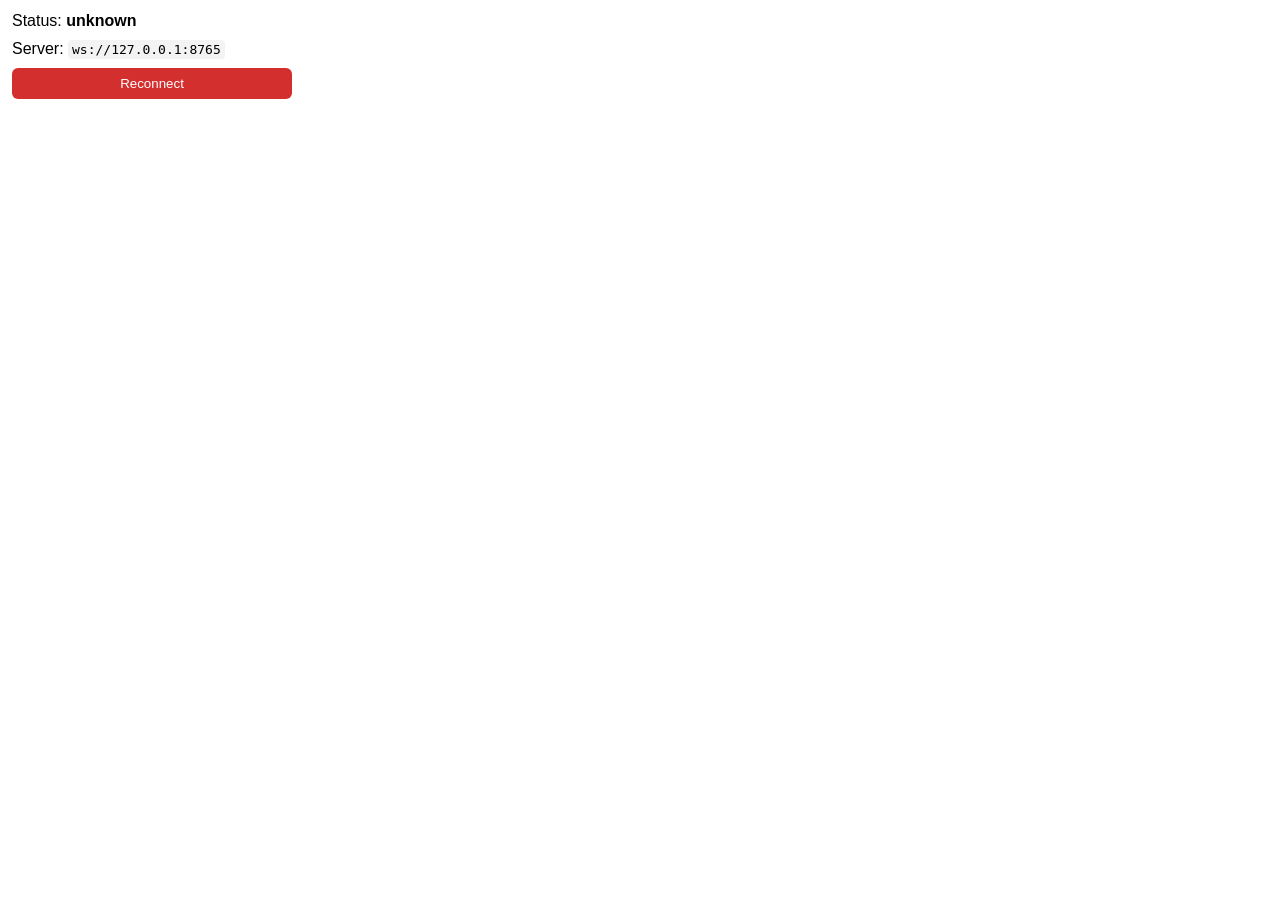
==== eye-extension/popup.html @ ba026ccd "Initial commit: eye tracking server and Chrome extension Made-with: Cursor" ====
<!doctype html>
<html lang="en">
  <head>
    <meta charset="UTF-8" />
    <title>Python Gaze Demo</title>
    <style>
      body {
        font-family: Arial, sans-serif;
        margin: 12px;
        width: 280px;
      }
      .status {
        margin-bottom: 10px;
      }
      code {
        background: #f3f3f3;
        padding: 2px 4px;
        border-radius: 4px;
      }
      button {
        width: 100%;
        padding: 8px;
        border: 0;
        border-radius: 6px;
        background: #d32f2f;
        color: #fff;
        cursor: pointer;
      }
    </style>
  </head>
  <body>
    <div class="status">Status: <strong id="state">unknown</strong></div>
    <div style="margin-bottom: 10px">Server: <code id="server-url">ws://127.0.0.1:8765</code></div>
    <button id="reconnect-btn">Reconnect</button>
    <script src="popup.js"></script>
  </body>
</html>
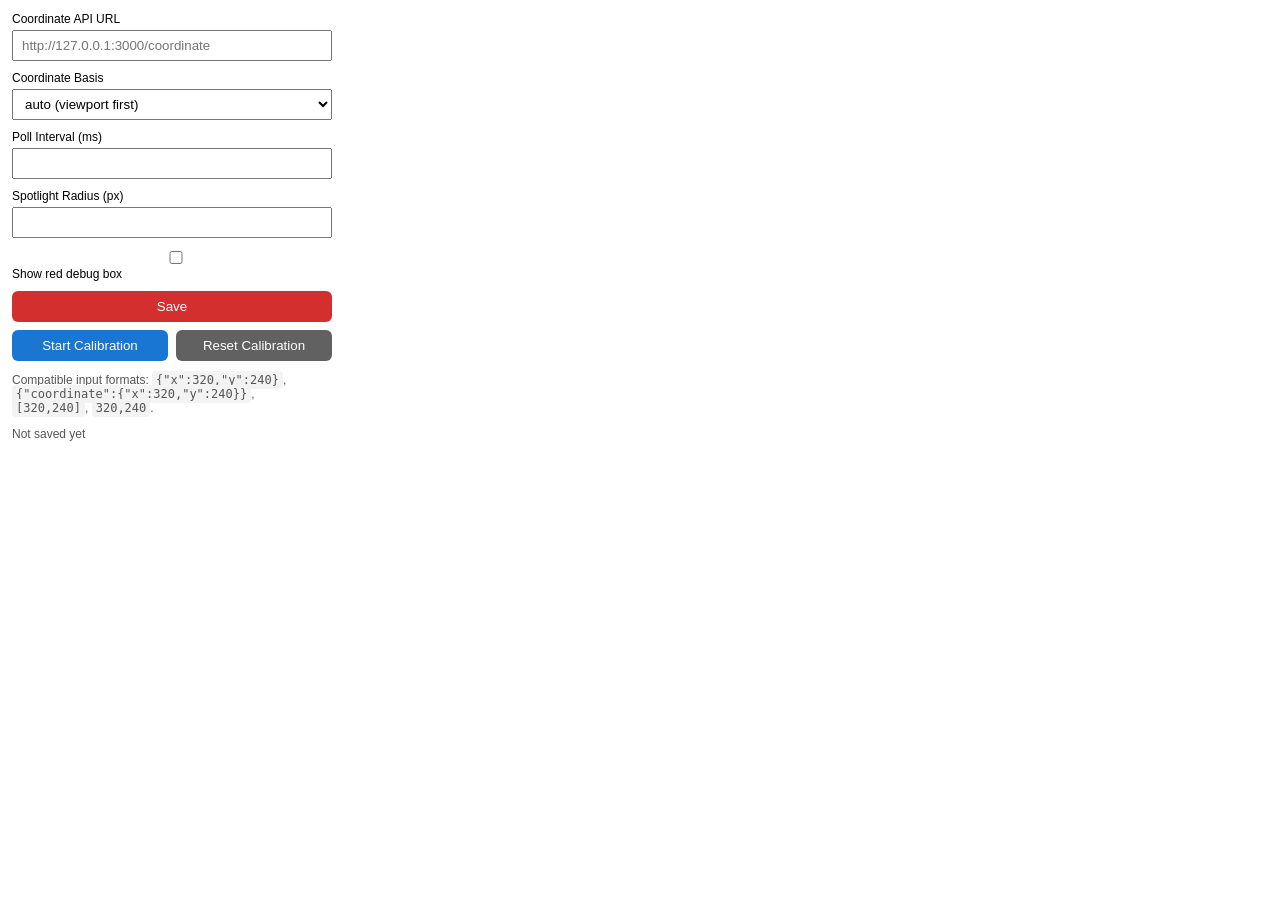
==== commit 44e6a79a: "Implement gaze calibration feature in the Shrimp Gaze Debug Tool. Added calibration controls in the " ====
--- a/eye-extension/popup.html
+++ b/eye-extension/popup.html
@@ -2,15 +2,26 @@
 <html lang="en">
   <head>
     <meta charset="UTF-8" />
-    <title>Python Gaze Demo</title>
+    <title>Shrimp Debug Tool</title>
     <style>
       body {
         font-family: Arial, sans-serif;
         margin: 12px;
-        width: 280px;
+        width: 320px;
       }
-      .status {
+      .row {
         margin-bottom: 10px;
+      }
+      label {
+        display: block;
+        font-size: 12px;
+        margin-bottom: 4px;
+      }
+      input,
+      select {
+        width: 100%;
+        box-sizing: border-box;
+        padding: 6px 8px;
       }
       code {
         background: #f3f3f3;
@@ -26,12 +37,46 @@
         color: #fff;
         cursor: pointer;
       }
+      .hint {
+        font-size: 12px;
+        color: #555;
+      }
     </style>
   </head>
   <body>
-    <div class="status">Status: <strong id="state">unknown</strong></div>
-    <div style="margin-bottom: 10px">Server: <code id="server-url">ws://127.0.0.1:8765</code></div>
-    <button id="reconnect-btn">Reconnect</button>
+    <div class="row">
+      <label for="api-url">Coordinate API URL</label>
+      <input id="api-url" type="text" placeholder="http://127.0.0.1:3000/coordinate" />
+    </div>
+    <div class="row">
+      <label for="basis">Coordinate Basis</label>
+      <select id="basis">
+        <option value="auto">auto (viewport first)</option>
+        <option value="viewport">viewport</option>
+        <option value="document">document</option>
+      </select>
+    </div>
+    <div class="row">
+      <label for="poll-ms">Poll Interval (ms)</label>
+      <input id="poll-ms" type="number" min="30" step="10" />
+    </div>
+    <div class="row">
+      <label for="radius">Spotlight Radius (px)</label>
+      <input id="radius" type="number" min="60" step="10" />
+    </div>
+    <div class="row">
+      <label><input id="show-debug-box" type="checkbox" /> Show red debug box</label>
+    </div>
+    <button id="save-btn">Save</button>
+    <div class="row" style="display:flex;gap:8px;margin-top:8px">
+      <button id="calibrate-btn" style="background:#1976d2">Start Calibration</button>
+      <button id="reset-calibration-btn" style="background:#616161">Reset Calibration</button>
+    </div>
+    <p class="hint">
+      Compatible input formats: <code>{"x":320,"y":240}</code>,
+      <code>{"coordinate":{"x":320,"y":240}}</code>, <code>[320,240]</code>, <code>320,240</code>.
+    </p>
+    <p class="hint" id="status">Not saved yet</p>
     <script src="popup.js"></script>
   </body>
 </html>
